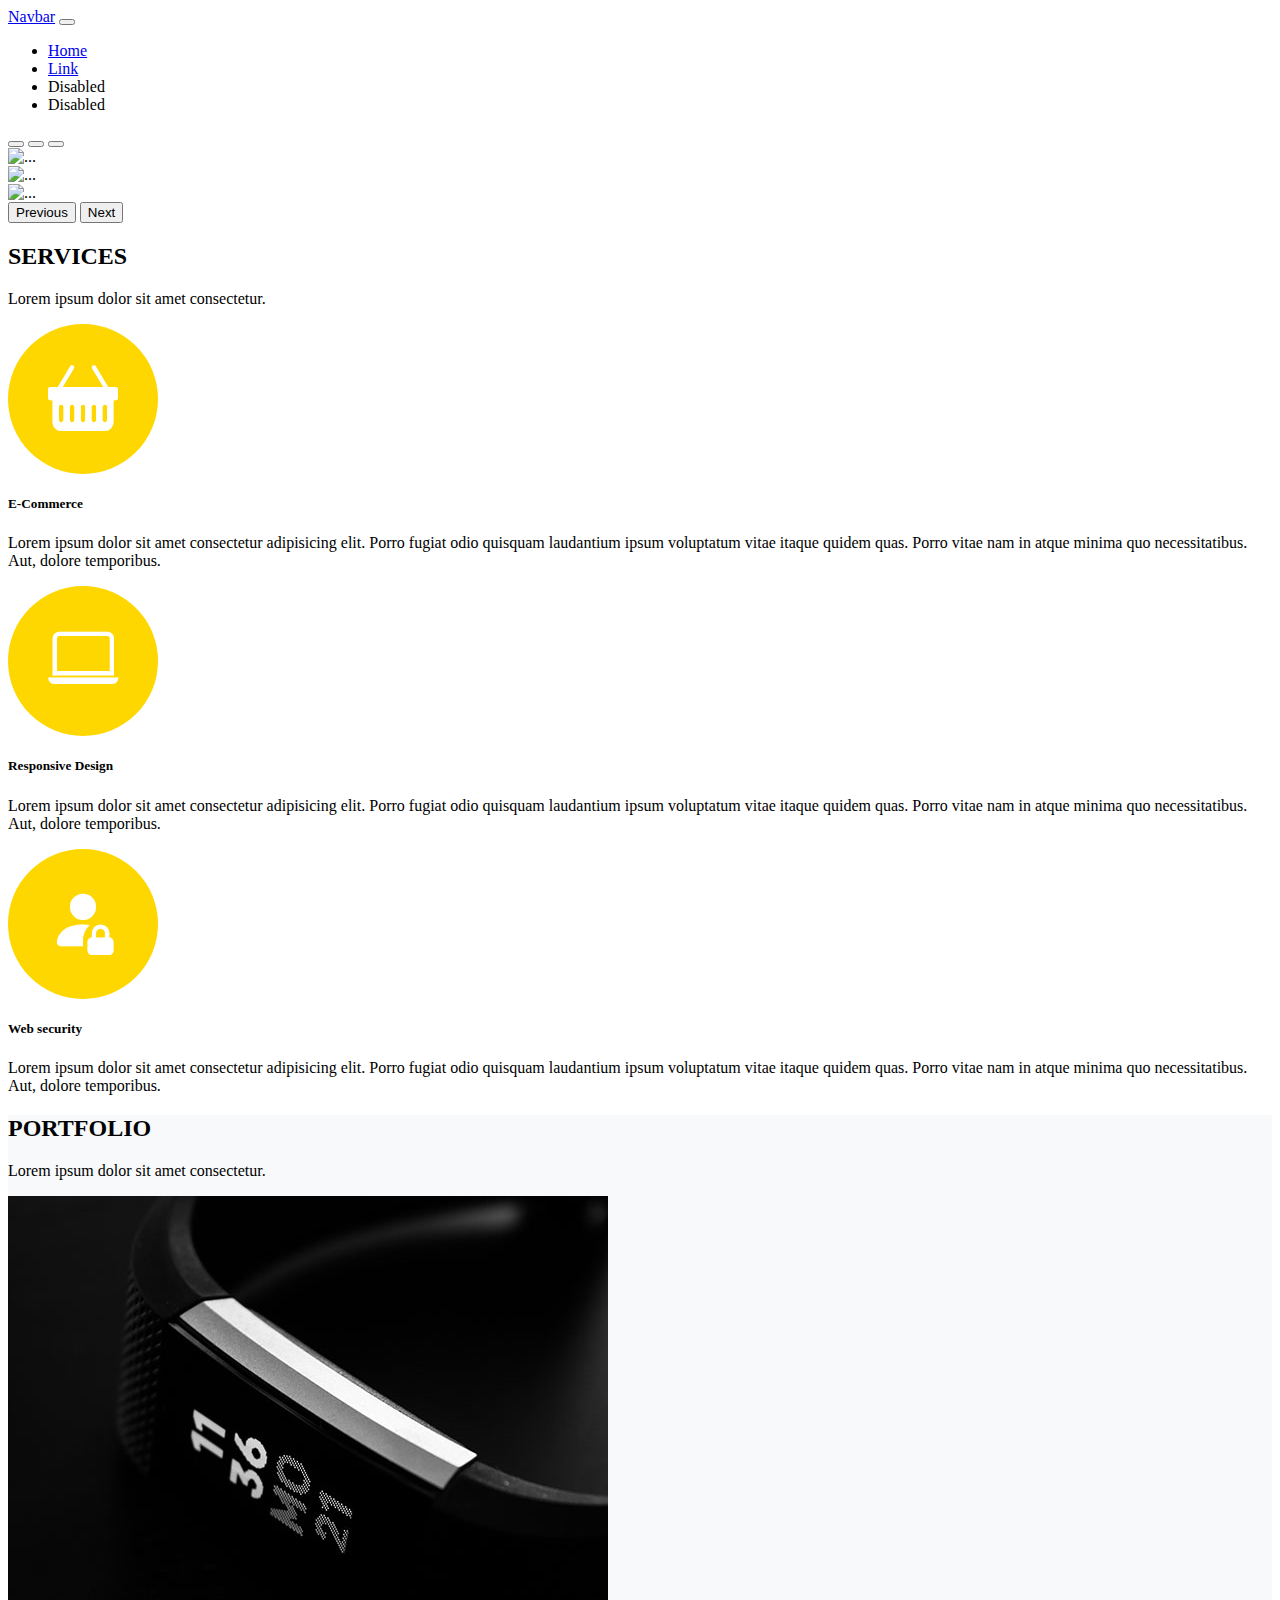
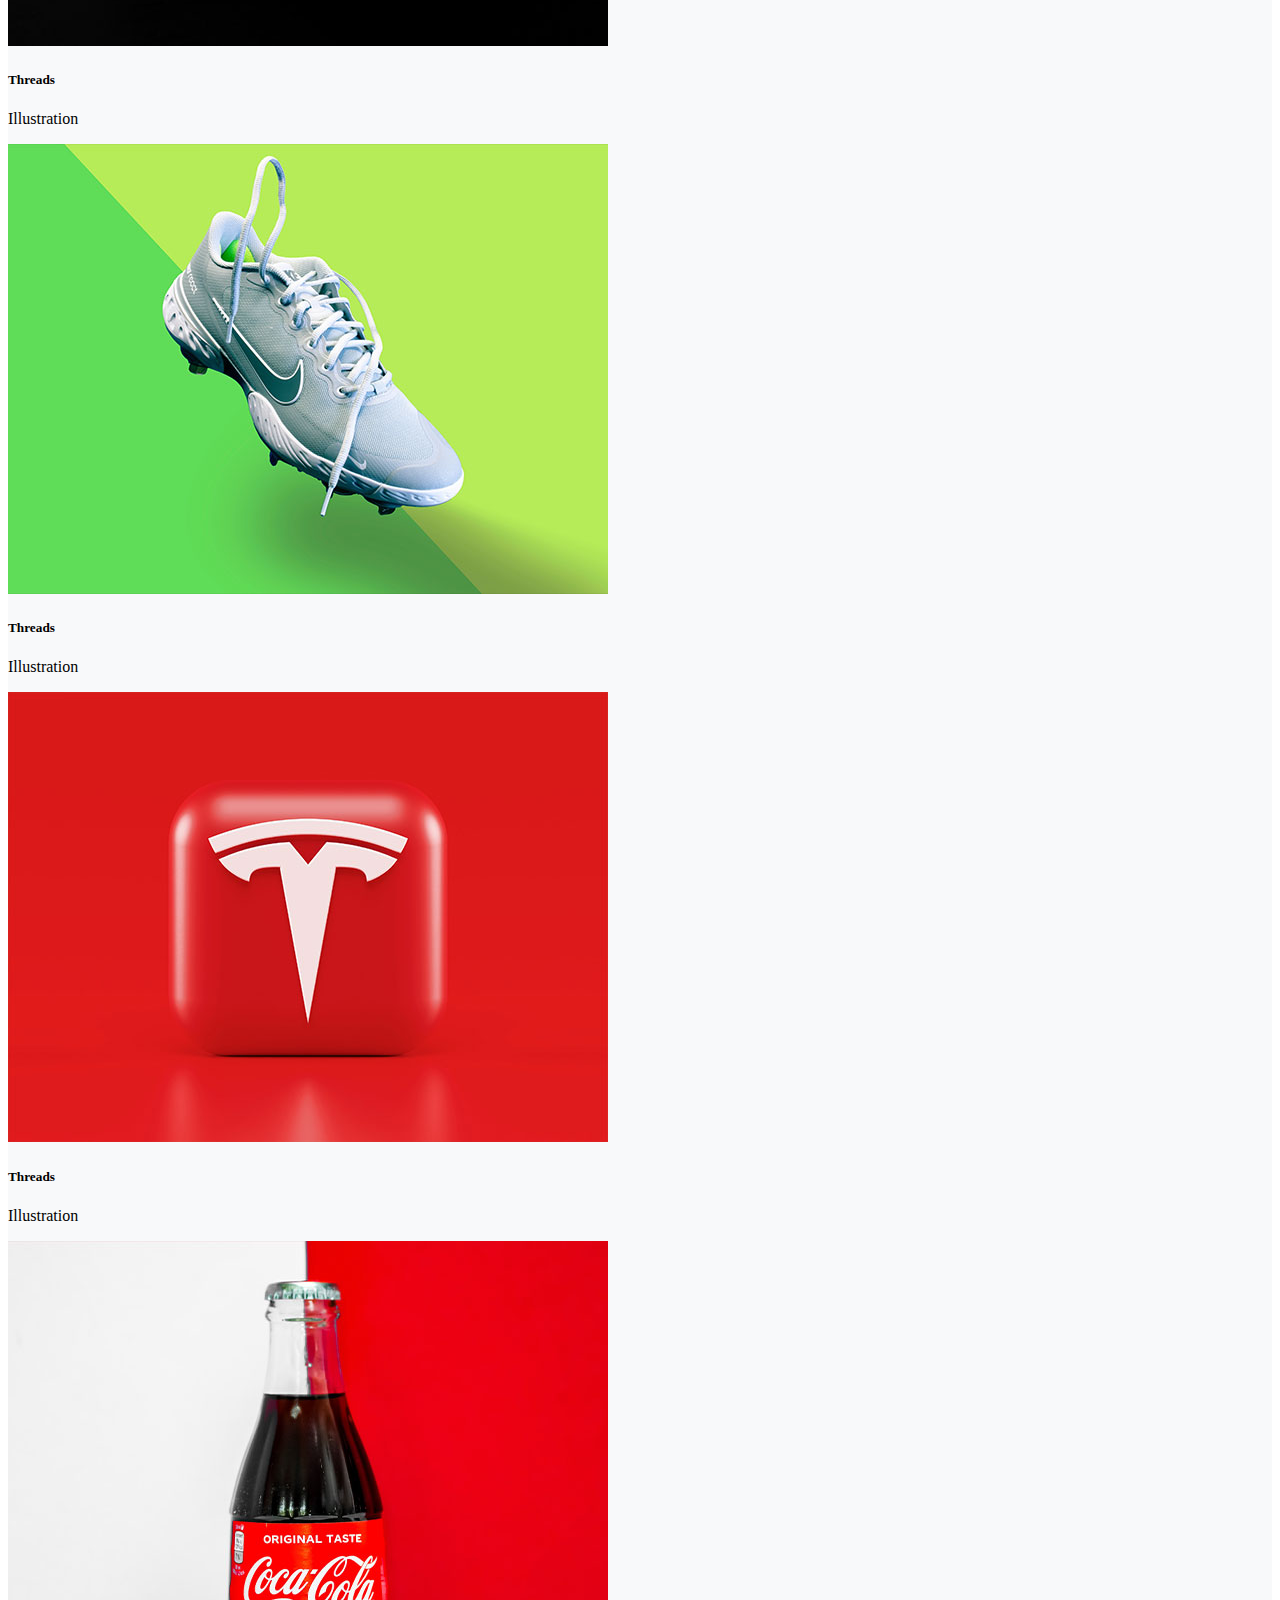
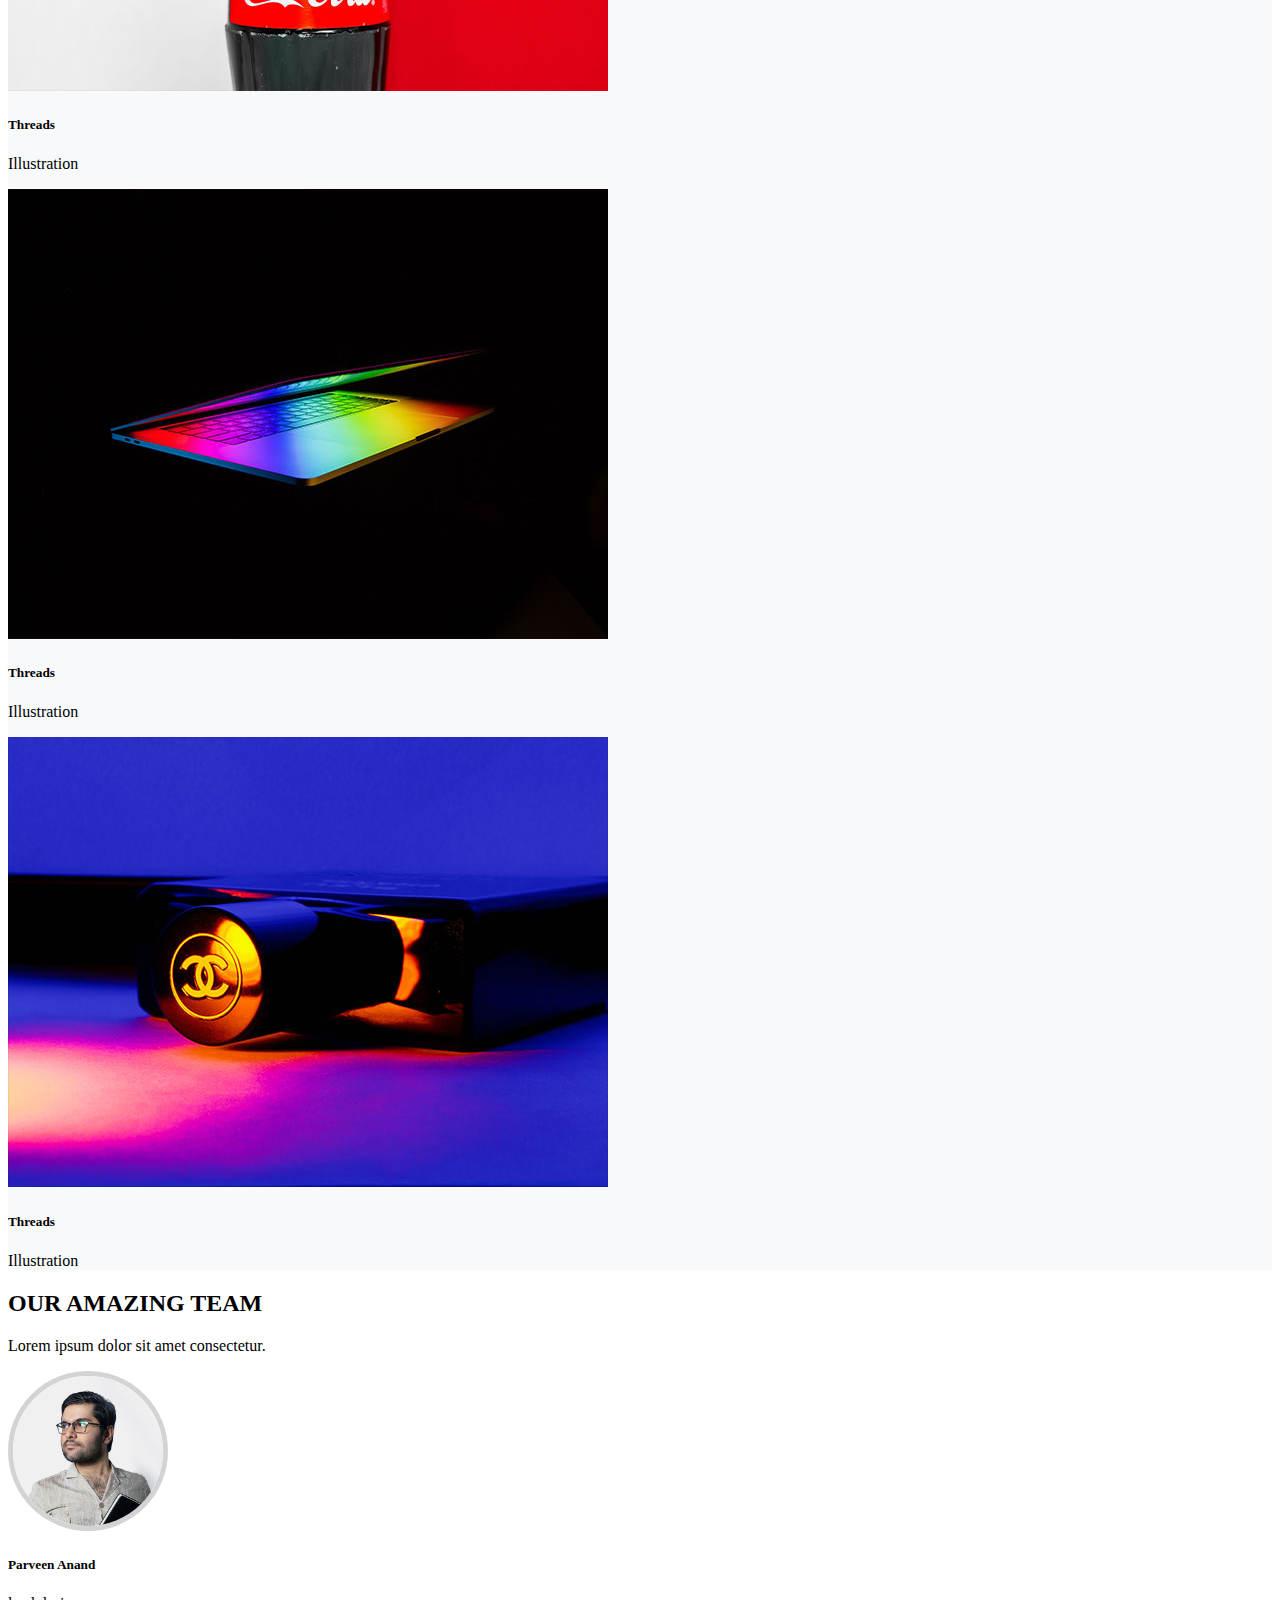
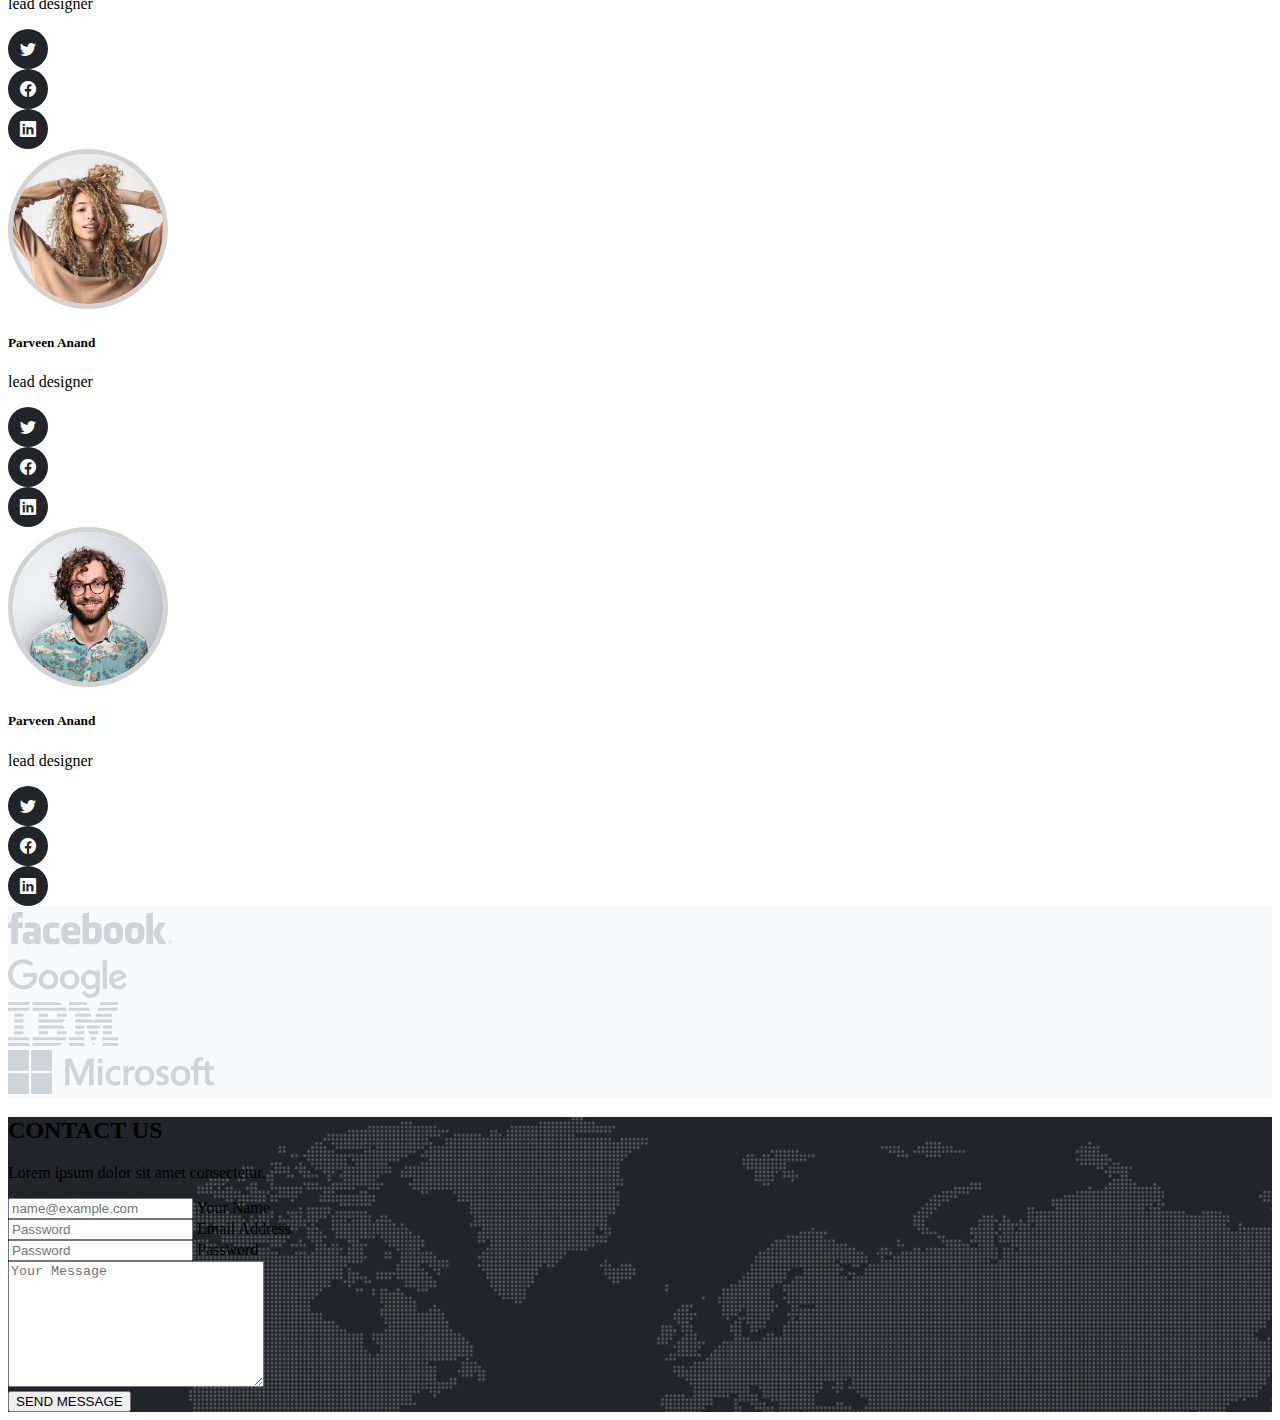
==== index.html @ a8120adf "push codes" ====
<!DOCTYPE html>
<html lang="en">

<head>
    <meta charset="UTF-8">
    <meta name="viewport" content="width=device-width, initial-scale=1.0">
    <link href="https://cdn.jsdelivr.net/npm/bootstrap@5.3.2/dist/css/bootstrap.min.css" rel="stylesheet"
        integrity="sha384-T3c6CoIi6uLrA9TneNEoa7RxnatzjcDSCmG1MXxSR1GAsXEV/Dwwykc2MPK8M2HN" crossorigin="anonymous">

    <!-- cdn of bootstrap icon -->
    <link rel="stylesheet" href="https://cdn.jsdelivr.net/npm/bootstrap-icons@1.11.3/font/bootstrap-icons.min.css">

    <link rel="stylesheet" href="./style.css">

    <title>Document</title>
</head>

<body>
    <!-- =================================
    start header
    ====================================-->


    <header class="container-fluid bg-body-tertiary">
        <section class="container ">

            <nav class="navbar navbar-expand-lg ">
                <div class="container-fluid">
                    <a class="navbar-brand" href="#">Navbar</a>
                    <button class="navbar-toggler" type="button" data-bs-toggle="collapse"
                        data-bs-target="#navbarSupportedContent" aria-controls="navbarSupportedContent"
                        aria-expanded="false" aria-label="Toggle navigation">
                        <span class="navbar-toggler-icon"></span>
                    </button>
                    <div class="collapse navbar-collapse justify-content-end" id="navbarSupportedContent">
                        <ul class="navbar-nav  mb-2 mb-lg-0">
                            <li class="nav-item">
                                <a class="nav-link active" aria-current="page" href="#">Home</a>
                            </li>
                            <li class="nav-item">
                                <a class="nav-link" href="#">Link</a>
                            </li>

                            <li class="nav-item">
                                <a class="nav-link ">Disabled</a>
                            </li>
                            <li class="nav-item">
                                <a class="nav-link ">Disabled</a>
                            </li>
                        </ul>

                    </div>
                </div>
            </nav>
        </section>

        <!-- 
        <section class="container">

            <nav class="navbar navbar-expand-lg ">
                <div class="container-fluid">
                    <a class="navbar-brand" href="#">SHOP</a>
                    <button class="navbar-toggler" type="button" data-bs-toggle="collapse"
                        data-bs-target="#navbarSupportedContent" aria-controls="navbarSupportedContent"
                        aria-expanded="false" aria-label="Toggle navigation">
                        <span class="navbar-toggler-icon"></span>
                    </button>
                    <div class="collapse navbar-collapse d-lg-flex justify-content-end" id="navbarSupportedContent">
                        <ul class="navbar-nav mb-2 mb-lg-0">
                            <li class="nav-item me-4">
                                <a class="nav-link active" aria-current="page" href="#">Home</a>
                            </li>


                            <li class="nav-item me-4">
                                <a class="nav-link" href="#">ABOUT</a>
                            </li>

                            <li class="nav-item me-4">
                                <a class="nav-link" href="#">CONTACT</a>
                            </li>

                            <li class="nav-item me-4">
                                <a class="nav-link">BLOG</a>
                            </li>
                        </ul>

                    </div>
                </div>
            </nav>
        </section> -->

    </header>

    <!-- =================================
        end header
        ====================================-->

    <main>
        <!-- =================================
                start carousel
                ====================================-->
        <div id="carouselExampleIndicators" class="carousel slide mb-4">
            <div class="carousel-indicators">
                <button type="button" data-bs-target="#carouselExampleIndicators" data-bs-slide-to="0" class="active"
                    aria-current="true" aria-label="Slide 1"></button>
                <button type="button" data-bs-target="#carouselExampleIndicators" data-bs-slide-to="1"
                    aria-label="Slide 2"></button>
                <button type="button" data-bs-target="#carouselExampleIndicators" data-bs-slide-to="2"
                    aria-label="Slide 3"></button>
            </div>
            <div class="carousel-inner">
                <div class="carousel-item active">
                    <img src="./assets/img/carousel/1.png" class="d-block w-100" alt="...">
                </div>
                <div class="carousel-item">
                    <img src="./assets/img/carousel/2.png" class="d-block w-100" alt="...">
                </div>
                <div class="carousel-item">
                    <img src="./assets/img/carousel/3.png" class="d-block w-100" alt="...">
                </div>
            </div>
            <button class="carousel-control-prev" type="button" data-bs-target="#carouselExampleIndicators"
                data-bs-slide="prev">
                <span class="carousel-control-prev-icon" aria-hidden="true"></span>
                <span class="visually-hidden">Previous</span>
            </button>
            <button class="carousel-control-next" type="button" data-bs-target="#carouselExampleIndicators"
                data-bs-slide="next">
                <span class="carousel-control-next-icon" aria-hidden="true"></span>
                <span class="visually-hidden">Next</span>
            </button>
        </div>

        <!-- =================================
                start services
                ====================================-->

        <section class="container">
            <div>
                <h2 class="text-center">SERVICES</h2>
                <p class="text-center">Lorem ipsum dolor sit amet consectetur.</p>
            </div>

            <section class="row">
                <div class="col-12 col-md-4 d-flex flex-column align-items-center">
                    <div class="circle">
                        <i class="bi bi-basket-fill"></i>

                    </div>
                    <h5>E-Commerce</h5>
                    <p class="text-center">Lorem ipsum dolor sit amet consectetur adipisicing elit. Porro fugiat odio
                        quisquam laudantium
                        ipsum voluptatum vitae itaque quidem quas. Porro vitae nam in atque minima quo necessitatibus.
                        Aut, dolore temporibus.</p>
                </div>
                <div class="col-12 col-md-4 d-flex flex-column align-items-center">
                    <div class="circle">
                        <i class="bi bi-laptop"></i>

                    </div>
                    <h5>Responsive Design</h5>
                    <p class="text-center">Lorem ipsum dolor sit amet consectetur adipisicing elit. Porro fugiat odio
                        quisquam laudantium
                        ipsum voluptatum vitae itaque quidem quas. Porro vitae nam in atque minima quo necessitatibus.
                        Aut, dolore temporibus.</p>
                </div>
                <div class="col-12 col-md-4 d-flex flex-column align-items-center">
                    <div class="circle">
                        <i class="bi bi-person-fill-lock"></i>

                    </div>
                    <h5>Web security</h5>
                    <p class="text-center">Lorem ipsum dolor sit amet consectetur adipisicing elit. Porro fugiat odio
                        quisquam laudantium
                        ipsum voluptatum vitae itaque quidem quas. Porro vitae nam in atque minima quo necessitatibus.
                        Aut, dolore temporibus.</p>
                </div>

            </section>
        </section>

        <!-- =================================
                end services
                ====================================-->

        <!-- =================================
                start portfolio
                ====================================-->
        <section class="container-fluid portfolio mb-4">
            <section class="container ">

                <div>
                    <h2 class="text-center">PORTFOLIO</h2>
                    <p class="text-center">Lorem ipsum dolor sit amet consectetur.</p>
                </div>

                <section class="row">
                    <div class="col-12 col-md-6 col-lg-4 d-flex justify-content-center mb-4">
                        <div class="card" style="width: 18rem;">
                            <img src="./assets/img/portfolio/1.jpg" class="card-img-top" alt="...">
                            <div class="card-body">
                                <h5 class="text-center">Threads</h5>
                                <p class="text-center">Illustration</p>
                            </div>
                        </div>
                    </div>
                    <div class="col-12 col-md-6 col-lg-4 d-flex justify-content-center mb-4">
                        <div class="card" style="width: 18rem;">
                            <img src="./assets/img/portfolio/2.jpg" class="card-img-top" alt="...">
                            <div class="card-body">
                                <h5 class="text-center">Threads</h5>
                                <p class="text-center">Illustration</p>
                            </div>
                        </div>
                    </div>
                    <div class="col-12 col-md-6 col-lg-4 d-flex justify-content-center mb-4">
                        <div class="card" style="width: 18rem;">
                            <img src="./assets/img/portfolio/3.jpg" class="card-img-top" alt="...">
                            <div class="card-body">
                                <h5 class="text-center">Threads</h5>
                                <p class="text-center">Illustration</p>
                            </div>
                        </div>
                    </div>
                    <div class="col-12 col-md-6 col-lg-4 d-flex justify-content-center mb-4">
                        <div class="card" style="width: 18rem;">
                            <img src="./assets/img/portfolio/4.jpg" class="card-img-top" alt="...">
                            <div class="card-body">
                                <h5 class="text-center">Threads</h5>
                                <p class="text-center">Illustration</p>
                            </div>
                        </div>
                    </div>
                    <div class="col-12 col-md-6 col-lg-4 d-flex justify-content-center mb-4">
                        <div class="card" style="width: 18rem;">
                            <img src="./assets/img/portfolio/5.jpg" class="card-img-top" alt="...">
                            <div class="card-body">
                                <h5 class="text-center">Threads</h5>
                                <p class="text-center">Illustration</p>
                            </div>
                        </div>
                    </div>
                    <div class="col-12 col-md-6 col-lg-4 d-flex justify-content-center mb-4">
                        <div class="card" style="width: 18rem;">
                            <img src="./assets/img/portfolio/6.jpg" class="card-img-top" alt="...">
                            <div class="card-body">
                                <h5 class="text-center">Threads</h5>
                                <p class="text-center">Illustration</p>
                            </div>
                        </div>
                    </div>
                </section>
            </section>
        </section>


        <!-- =================================
                end portfolio
                ====================================-->

        <!-- =================================
                start OUR AMAZING TEAM
                ====================================-->

        <section class="container">
            <div>
                <h2 class="text-center">OUR AMAZING TEAM</h2>
                <p class="text-center">Lorem ipsum dolor sit amet consectetur.</p>
            </div>

            <section class="row ">
                <div class="col-12 col-md-4 mb-4 d-flex flex-column align-items-center">
                    <div class="team-image ">
                        <img class="" src="./assets/img/team/1.jpg" alt="">
                    </div>
                    <h5>Parveen Anand</h5>
                    <p>lead designer</p>
                    <div class="parent-icon d-flex gap-3">
                        <i class="bi bi-twitter icon"></i>
                        <i class="bi bi-facebook icon"></i>
                        <i class="bi bi-linkedin icon"></i>
                    </div>
                </div>
                <div class="col-12 col-md-4 mb-4 d-flex flex-column align-items-center">
                    <div class="team-image ">
                        <img class="" src="./assets/img/team/2.jpg" alt="">
                    </div>
                    <h5>Parveen Anand</h5>
                    <p>lead designer</p>
                    <div class="parent-icon d-flex gap-3">
                        <i class="bi bi-twitter icon"></i>
                        <i class="bi bi-facebook icon"></i>
                        <i class="bi bi-linkedin icon"></i>
                    </div>
                </div>
                <div class="col-12 col-md-4 mb-4 d-flex flex-column align-items-center">
                    <div class="team-image ">
                        <img class="" src="./assets/img/team/3.jpg" alt="">
                    </div>
                    <h5>Parveen Anand</h5>
                    <p>lead designer</p>
                    <div class="parent-icon d-flex gap-3">
                        <i class="bi bi-twitter icon"></i>
                        <i class="bi bi-facebook icon"></i>
                        <i class="bi bi-linkedin icon"></i>
                    </div>
                </div>
            </section>
        </section>

        <!-- =================================
                end OUR AMAZING TEAM
                ====================================-->

        <!-- =================================
                start brands
                ====================================-->
        <section class="container-fluid brands py-5 mb-4">
            <section class="container ">

                <div class="row">
                    <div class="col-12 col-md-6 col-lg-3 mb-3 d-flex justify-content-center brand-image">
                        <img src="./assets/img/logos/facebook.svg" alt="">
                    </div>
                    <div class="col-12 col-md-6 col-lg-3 mb-3 d-flex justify-content-center brand-image">
                        <img src="./assets/img/logos/google.svg" alt="">
                    </div>
                    <div class="col-12 col-md-6 col-lg-3 mb-3 d-flex justify-content-center brand-image">
                        <img src="./assets/img/logos/ibm.svg" alt="">
                    </div>
                    <div class="col-12 col-md-6 col-lg-3 mb-3 d-flex justify-content-center brand-image">
                        <img src="./assets/img/logos/microsoft.svg" alt="">
                    </div>
                </div>
            </section>

        </section>

        <!-- =================================
                end brands
                ====================================-->

        <!-- =================================
                start contact us
                ====================================-->

        <section class="container-fluid contact py-3">
            <section class="container">
                <div>
                    <h2 class="text-center text-white">CONTACT US</h2>
                    <p class="text-center text-white">Lorem ipsum dolor sit amet consectetur.</p>
                </div>

                <form class="row">
                    <div class="col-12 col-sm-6 d-flex flex-column align-items-sm-end mb-4">
                        <div class="form-floating mb-3">
                            <input type="text" class="form-control" id="floatingInput" placeholder="name@example.com">
                            <label for="floatingInput">Your Name</label>
                        </div>
                        <div class="form-floating mb-3">
                            <input type="email" class="form-control" id="floatingPassword" placeholder="Password">
                            <label for="floatingPassword">Email Address</label>
                        </div>
                        <div class="form-floating">
                            <input type="password" class="form-control" id="floatingPassword" placeholder="Password">
                            <label for="floatingPassword">Password</label>
                        </div>
                    </div>
                    <div class="col-12 col-sm-6">
                        <textarea class="form-control" placeholder="Your Message" id="floatingTextarea2"
                            rows="8"></textarea>
                    </div>
                    </div>
                    <div class="col-12 d-flex justify-content-center ">
                        <button class="btn btn-outline-warning">SEND MESSAGE</button>
                    </div>

                </form>

            </section>


        </section>

        <!-- =================================
                end contact us
                ====================================-->



    </main>

    <script src="https://cdn.jsdelivr.net/npm/bootstrap@5.3.2/dist/js/bootstrap.bundle.min.js"
        integrity="sha384-C6RzsynM9kWDrMNeT87bh95OGNyZPhcTNXj1NW7RuBCsyN/o0jlpcV8Qyq46cDfL"
        crossorigin="anonymous"></script>
</body>

</html>
---- style.css ----
.circle {
  width: 150px;
  height: 150px;
  border-radius: 50%;
  background-color: gold;
  display: flex;
  justify-content: center;
  align-items: center;
}

.circle > i {
  font-size: 70px;
  color: white;
}

.portfolio,
.brands {
  background-color: #f8f9fa;
}

/* .team-image {
  width: 150px;
  height: 150px;
  border-radius: 50%;
  background-color: lightgray;
  display: flex;
  justify-content: center;
  align-items: center;
}

*/
.team-image > img {
  width: 150px;
  border-radius: 50%;
  border: 5px solid lightgray;
}

.icon {
  display: inline-block;
  width: 40px;
  height: 40px;
  background-color: #212529;
  color: white;
  border-radius: 50%;
  display: flex;
  justify-content: center;
  align-items: center;
  transition: all 0.2s ease;
}

.icon:hover {
  background-color: #212529b9;
}

.brand-image > img {
  height: 44px;
}

.contact {
  background-image: url(./assets/img/mapimage.png);
  background-color: #212529;
}

@media (min-width: 576px) {
  textarea {
    width: 250px !important;
  }
}
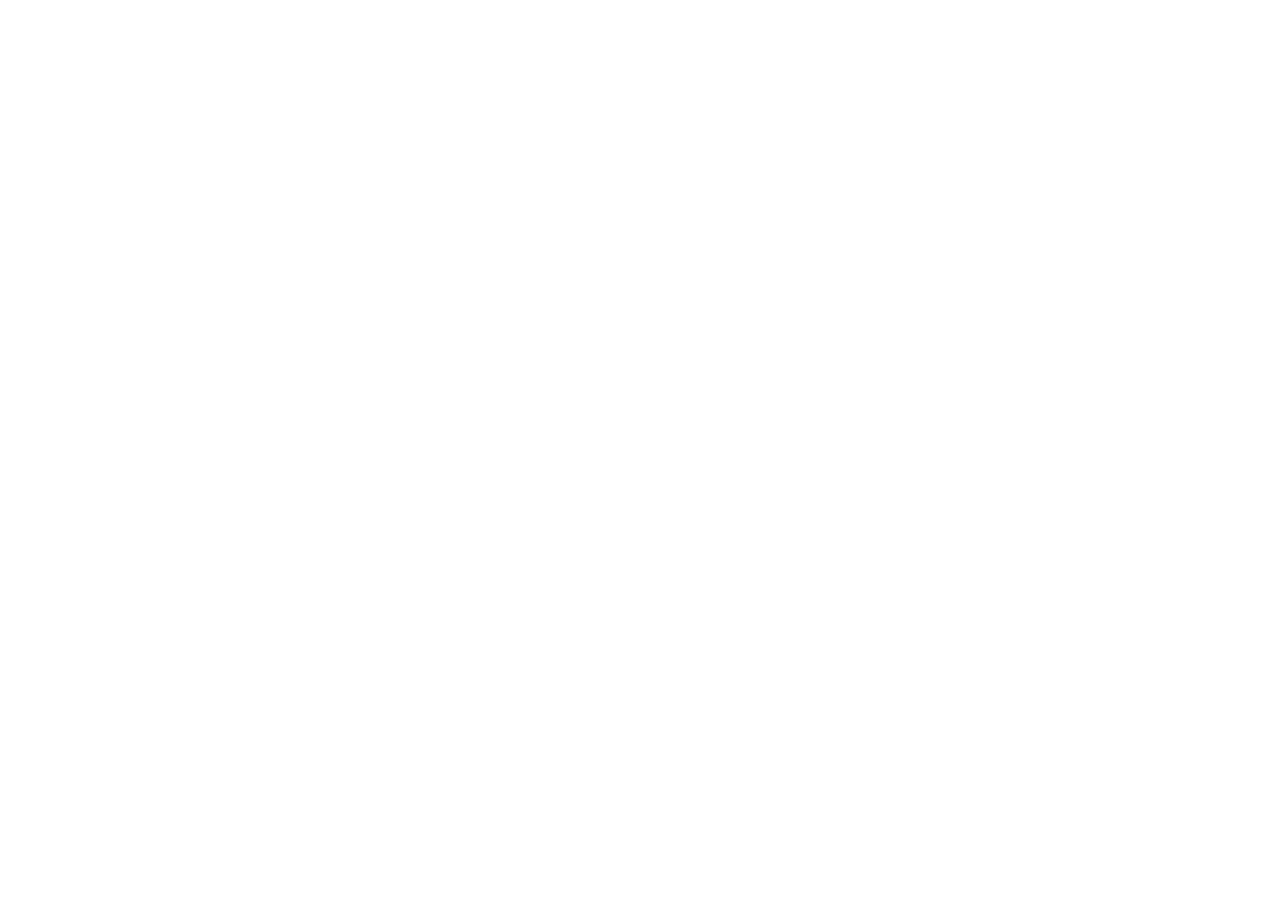
==== commit 3fb518ce: "push codes" ====
--- a/index.html
+++ b/index.html
@@ -4,396 +4,14 @@
 <head>
     <meta charset="UTF-8">
     <meta name="viewport" content="width=device-width, initial-scale=1.0">
-    <link href="https://cdn.jsdelivr.net/npm/bootstrap@5.3.2/dist/css/bootstrap.min.css" rel="stylesheet"
-        integrity="sha384-T3c6CoIi6uLrA9TneNEoa7RxnatzjcDSCmG1MXxSR1GAsXEV/Dwwykc2MPK8M2HN" crossorigin="anonymous">
-
-    <!-- cdn of bootstrap icon -->
-    <link rel="stylesheet" href="https://cdn.jsdelivr.net/npm/bootstrap-icons@1.11.3/font/bootstrap-icons.min.css">
-
-    <link rel="stylesheet" href="./style.css">
-
     <title>Document</title>
 </head>
 
 <body>
-    <!-- =================================
-    start header
-    ====================================-->
 
+    <script src="./js-1.js"></script>
+    <!-- <script src="./js-2.js"></script> -->
 
-    <header class="container-fluid bg-body-tertiary">
-        <section class="container ">
-
-            <nav class="navbar navbar-expand-lg ">
-                <div class="container-fluid">
-                    <a class="navbar-brand" href="#">Navbar</a>
-                    <button class="navbar-toggler" type="button" data-bs-toggle="collapse"
-                        data-bs-target="#navbarSupportedContent" aria-controls="navbarSupportedContent"
-                        aria-expanded="false" aria-label="Toggle navigation">
-                        <span class="navbar-toggler-icon"></span>
-                    </button>
-                    <div class="collapse navbar-collapse justify-content-end" id="navbarSupportedContent">
-                        <ul class="navbar-nav  mb-2 mb-lg-0">
-                            <li class="nav-item">
-                                <a class="nav-link active" aria-current="page" href="#">Home</a>
-                            </li>
-                            <li class="nav-item">
-                                <a class="nav-link" href="#">Link</a>
-                            </li>
-
-                            <li class="nav-item">
-                                <a class="nav-link ">Disabled</a>
-                            </li>
-                            <li class="nav-item">
-                                <a class="nav-link ">Disabled</a>
-                            </li>
-                        </ul>
-
-                    </div>
-                </div>
-            </nav>
-        </section>
-
-        <!-- 
-        <section class="container">
-
-            <nav class="navbar navbar-expand-lg ">
-                <div class="container-fluid">
-                    <a class="navbar-brand" href="#">SHOP</a>
-                    <button class="navbar-toggler" type="button" data-bs-toggle="collapse"
-                        data-bs-target="#navbarSupportedContent" aria-controls="navbarSupportedContent"
-                        aria-expanded="false" aria-label="Toggle navigation">
-                        <span class="navbar-toggler-icon"></span>
-                    </button>
-                    <div class="collapse navbar-collapse d-lg-flex justify-content-end" id="navbarSupportedContent">
-                        <ul class="navbar-nav mb-2 mb-lg-0">
-                            <li class="nav-item me-4">
-                                <a class="nav-link active" aria-current="page" href="#">Home</a>
-                            </li>
-
-
-                            <li class="nav-item me-4">
-                                <a class="nav-link" href="#">ABOUT</a>
-                            </li>
-
-                            <li class="nav-item me-4">
-                                <a class="nav-link" href="#">CONTACT</a>
-                            </li>
-
-                            <li class="nav-item me-4">
-                                <a class="nav-link">BLOG</a>
-                            </li>
-                        </ul>
-
-                    </div>
-                </div>
-            </nav>
-        </section> -->
-
-    </header>
-
-    <!-- =================================
-        end header
-        ====================================-->
-
-    <main>
-        <!-- =================================
-                start carousel
-                ====================================-->
-        <div id="carouselExampleIndicators" class="carousel slide mb-4">
-            <div class="carousel-indicators">
-                <button type="button" data-bs-target="#carouselExampleIndicators" data-bs-slide-to="0" class="active"
-                    aria-current="true" aria-label="Slide 1"></button>
-                <button type="button" data-bs-target="#carouselExampleIndicators" data-bs-slide-to="1"
-                    aria-label="Slide 2"></button>
-                <button type="button" data-bs-target="#carouselExampleIndicators" data-bs-slide-to="2"
-                    aria-label="Slide 3"></button>
-            </div>
-            <div class="carousel-inner">
-                <div class="carousel-item active">
-                    <img src="./assets/img/carousel/1.png" class="d-block w-100" alt="...">
-                </div>
-                <div class="carousel-item">
-                    <img src="./assets/img/carousel/2.png" class="d-block w-100" alt="...">
-                </div>
-                <div class="carousel-item">
-                    <img src="./assets/img/carousel/3.png" class="d-block w-100" alt="...">
-                </div>
-            </div>
-            <button class="carousel-control-prev" type="button" data-bs-target="#carouselExampleIndicators"
-                data-bs-slide="prev">
-                <span class="carousel-control-prev-icon" aria-hidden="true"></span>
-                <span class="visually-hidden">Previous</span>
-            </button>
-            <button class="carousel-control-next" type="button" data-bs-target="#carouselExampleIndicators"
-                data-bs-slide="next">
-                <span class="carousel-control-next-icon" aria-hidden="true"></span>
-                <span class="visually-hidden">Next</span>
-            </button>
-        </div>
-
-        <!-- =================================
-                start services
-                ====================================-->
-
-        <section class="container">
-            <div>
-                <h2 class="text-center">SERVICES</h2>
-                <p class="text-center">Lorem ipsum dolor sit amet consectetur.</p>
-            </div>
-
-            <section class="row">
-                <div class="col-12 col-md-4 d-flex flex-column align-items-center">
-                    <div class="circle">
-                        <i class="bi bi-basket-fill"></i>
-
-                    </div>
-                    <h5>E-Commerce</h5>
-                    <p class="text-center">Lorem ipsum dolor sit amet consectetur adipisicing elit. Porro fugiat odio
-                        quisquam laudantium
-                        ipsum voluptatum vitae itaque quidem quas. Porro vitae nam in atque minima quo necessitatibus.
-                        Aut, dolore temporibus.</p>
-                </div>
-                <div class="col-12 col-md-4 d-flex flex-column align-items-center">
-                    <div class="circle">
-                        <i class="bi bi-laptop"></i>
-
-                    </div>
-                    <h5>Responsive Design</h5>
-                    <p class="text-center">Lorem ipsum dolor sit amet consectetur adipisicing elit. Porro fugiat odio
-                        quisquam laudantium
-                        ipsum voluptatum vitae itaque quidem quas. Porro vitae nam in atque minima quo necessitatibus.
-                        Aut, dolore temporibus.</p>
-                </div>
-                <div class="col-12 col-md-4 d-flex flex-column align-items-center">
-                    <div class="circle">
-                        <i class="bi bi-person-fill-lock"></i>
-
-                    </div>
-                    <h5>Web security</h5>
-                    <p class="text-center">Lorem ipsum dolor sit amet consectetur adipisicing elit. Porro fugiat odio
-                        quisquam laudantium
-                        ipsum voluptatum vitae itaque quidem quas. Porro vitae nam in atque minima quo necessitatibus.
-                        Aut, dolore temporibus.</p>
-                </div>
-
-            </section>
-        </section>
-
-        <!-- =================================
-                end services
-                ====================================-->
-
-        <!-- =================================
-                start portfolio
-                ====================================-->
-        <section class="container-fluid portfolio mb-4">
-            <section class="container ">
-
-                <div>
-                    <h2 class="text-center">PORTFOLIO</h2>
-                    <p class="text-center">Lorem ipsum dolor sit amet consectetur.</p>
-                </div>
-
-                <section class="row">
-                    <div class="col-12 col-md-6 col-lg-4 d-flex justify-content-center mb-4">
-                        <div class="card" style="width: 18rem;">
-                            <img src="./assets/img/portfolio/1.jpg" class="card-img-top" alt="...">
-                            <div class="card-body">
-                                <h5 class="text-center">Threads</h5>
-                                <p class="text-center">Illustration</p>
-                            </div>
-                        </div>
-                    </div>
-                    <div class="col-12 col-md-6 col-lg-4 d-flex justify-content-center mb-4">
-                        <div class="card" style="width: 18rem;">
-                            <img src="./assets/img/portfolio/2.jpg" class="card-img-top" alt="...">
-                            <div class="card-body">
-                                <h5 class="text-center">Threads</h5>
-                                <p class="text-center">Illustration</p>
-                            </div>
-                        </div>
-                    </div>
-                    <div class="col-12 col-md-6 col-lg-4 d-flex justify-content-center mb-4">
-                        <div class="card" style="width: 18rem;">
-                            <img src="./assets/img/portfolio/3.jpg" class="card-img-top" alt="...">
-                            <div class="card-body">
-                                <h5 class="text-center">Threads</h5>
-                                <p class="text-center">Illustration</p>
-                            </div>
-                        </div>
-                    </div>
-                    <div class="col-12 col-md-6 col-lg-4 d-flex justify-content-center mb-4">
-                        <div class="card" style="width: 18rem;">
-                            <img src="./assets/img/portfolio/4.jpg" class="card-img-top" alt="...">
-                            <div class="card-body">
-                                <h5 class="text-center">Threads</h5>
-                                <p class="text-center">Illustration</p>
-                            </div>
-                        </div>
-                    </div>
-                    <div class="col-12 col-md-6 col-lg-4 d-flex justify-content-center mb-4">
-                        <div class="card" style="width: 18rem;">
-                            <img src="./assets/img/portfolio/5.jpg" class="card-img-top" alt="...">
-                            <div class="card-body">
-                                <h5 class="text-center">Threads</h5>
-                                <p class="text-center">Illustration</p>
-                            </div>
-                        </div>
-                    </div>
-                    <div class="col-12 col-md-6 col-lg-4 d-flex justify-content-center mb-4">
-                        <div class="card" style="width: 18rem;">
-                            <img src="./assets/img/portfolio/6.jpg" class="card-img-top" alt="...">
-                            <div class="card-body">
-                                <h5 class="text-center">Threads</h5>
-                                <p class="text-center">Illustration</p>
-                            </div>
-                        </div>
-                    </div>
-                </section>
-            </section>
-        </section>
-
-
-        <!-- =================================
-                end portfolio
-                ====================================-->
-
-        <!-- =================================
-                start OUR AMAZING TEAM
-                ====================================-->
-
-        <section class="container">
-            <div>
-                <h2 class="text-center">OUR AMAZING TEAM</h2>
-                <p class="text-center">Lorem ipsum dolor sit amet consectetur.</p>
-            </div>
-
-            <section class="row ">
-                <div class="col-12 col-md-4 mb-4 d-flex flex-column align-items-center">
-                    <div class="team-image ">
-                        <img class="" src="./assets/img/team/1.jpg" alt="">
-                    </div>
-                    <h5>Parveen Anand</h5>
-                    <p>lead designer</p>
-                    <div class="parent-icon d-flex gap-3">
-                        <i class="bi bi-twitter icon"></i>
-                        <i class="bi bi-facebook icon"></i>
-                        <i class="bi bi-linkedin icon"></i>
-                    </div>
-                </div>
-                <div class="col-12 col-md-4 mb-4 d-flex flex-column align-items-center">
-                    <div class="team-image ">
-                        <img class="" src="./assets/img/team/2.jpg" alt="">
-                    </div>
-                    <h5>Parveen Anand</h5>
-                    <p>lead designer</p>
-                    <div class="parent-icon d-flex gap-3">
-                        <i class="bi bi-twitter icon"></i>
-                        <i class="bi bi-facebook icon"></i>
-                        <i class="bi bi-linkedin icon"></i>
-                    </div>
-                </div>
-                <div class="col-12 col-md-4 mb-4 d-flex flex-column align-items-center">
-                    <div class="team-image ">
-                        <img class="" src="./assets/img/team/3.jpg" alt="">
-                    </div>
-                    <h5>Parveen Anand</h5>
-                    <p>lead designer</p>
-                    <div class="parent-icon d-flex gap-3">
-                        <i class="bi bi-twitter icon"></i>
-                        <i class="bi bi-facebook icon"></i>
-                        <i class="bi bi-linkedin icon"></i>
-                    </div>
-                </div>
-            </section>
-        </section>
-
-        <!-- =================================
-                end OUR AMAZING TEAM
-                ====================================-->
-
-        <!-- =================================
-                start brands
-                ====================================-->
-        <section class="container-fluid brands py-5 mb-4">
-            <section class="container ">
-
-                <div class="row">
-                    <div class="col-12 col-md-6 col-lg-3 mb-3 d-flex justify-content-center brand-image">
-                        <img src="./assets/img/logos/facebook.svg" alt="">
-                    </div>
-                    <div class="col-12 col-md-6 col-lg-3 mb-3 d-flex justify-content-center brand-image">
-                        <img src="./assets/img/logos/google.svg" alt="">
-                    </div>
-                    <div class="col-12 col-md-6 col-lg-3 mb-3 d-flex justify-content-center brand-image">
-                        <img src="./assets/img/logos/ibm.svg" alt="">
-                    </div>
-                    <div class="col-12 col-md-6 col-lg-3 mb-3 d-flex justify-content-center brand-image">
-                        <img src="./assets/img/logos/microsoft.svg" alt="">
-                    </div>
-                </div>
-            </section>
-
-        </section>
-
-        <!-- =================================
-                end brands
-                ====================================-->
-
-        <!-- =================================
-                start contact us
-                ====================================-->
-
-        <section class="container-fluid contact py-3">
-            <section class="container">
-                <div>
-                    <h2 class="text-center text-white">CONTACT US</h2>
-                    <p class="text-center text-white">Lorem ipsum dolor sit amet consectetur.</p>
-                </div>
-
-                <form class="row">
-                    <div class="col-12 col-sm-6 d-flex flex-column align-items-sm-end mb-4">
-                        <div class="form-floating mb-3">
-                            <input type="text" class="form-control" id="floatingInput" placeholder="name@example.com">
-                            <label for="floatingInput">Your Name</label>
-                        </div>
-                        <div class="form-floating mb-3">
-                            <input type="email" class="form-control" id="floatingPassword" placeholder="Password">
-                            <label for="floatingPassword">Email Address</label>
-                        </div>
-                        <div class="form-floating">
-                            <input type="password" class="form-control" id="floatingPassword" placeholder="Password">
-                            <label for="floatingPassword">Password</label>
-                        </div>
-                    </div>
-                    <div class="col-12 col-sm-6">
-                        <textarea class="form-control" placeholder="Your Message" id="floatingTextarea2"
-                            rows="8"></textarea>
-                    </div>
-                    </div>
-                    <div class="col-12 d-flex justify-content-center ">
-                        <button class="btn btn-outline-warning">SEND MESSAGE</button>
-                    </div>
-
-                </form>
-
-            </section>
-
-
-        </section>
-
-        <!-- =================================
-                end contact us
-                ====================================-->
-
-
-
-    </main>
-
-    <script src="https://cdn.jsdelivr.net/npm/bootstrap@5.3.2/dist/js/bootstrap.bundle.min.js"
-        integrity="sha384-C6RzsynM9kWDrMNeT87bh95OGNyZPhcTNXj1NW7RuBCsyN/o0jlpcV8Qyq46cDfL"
-        crossorigin="anonymous"></script>
 </body>
 
 </html>